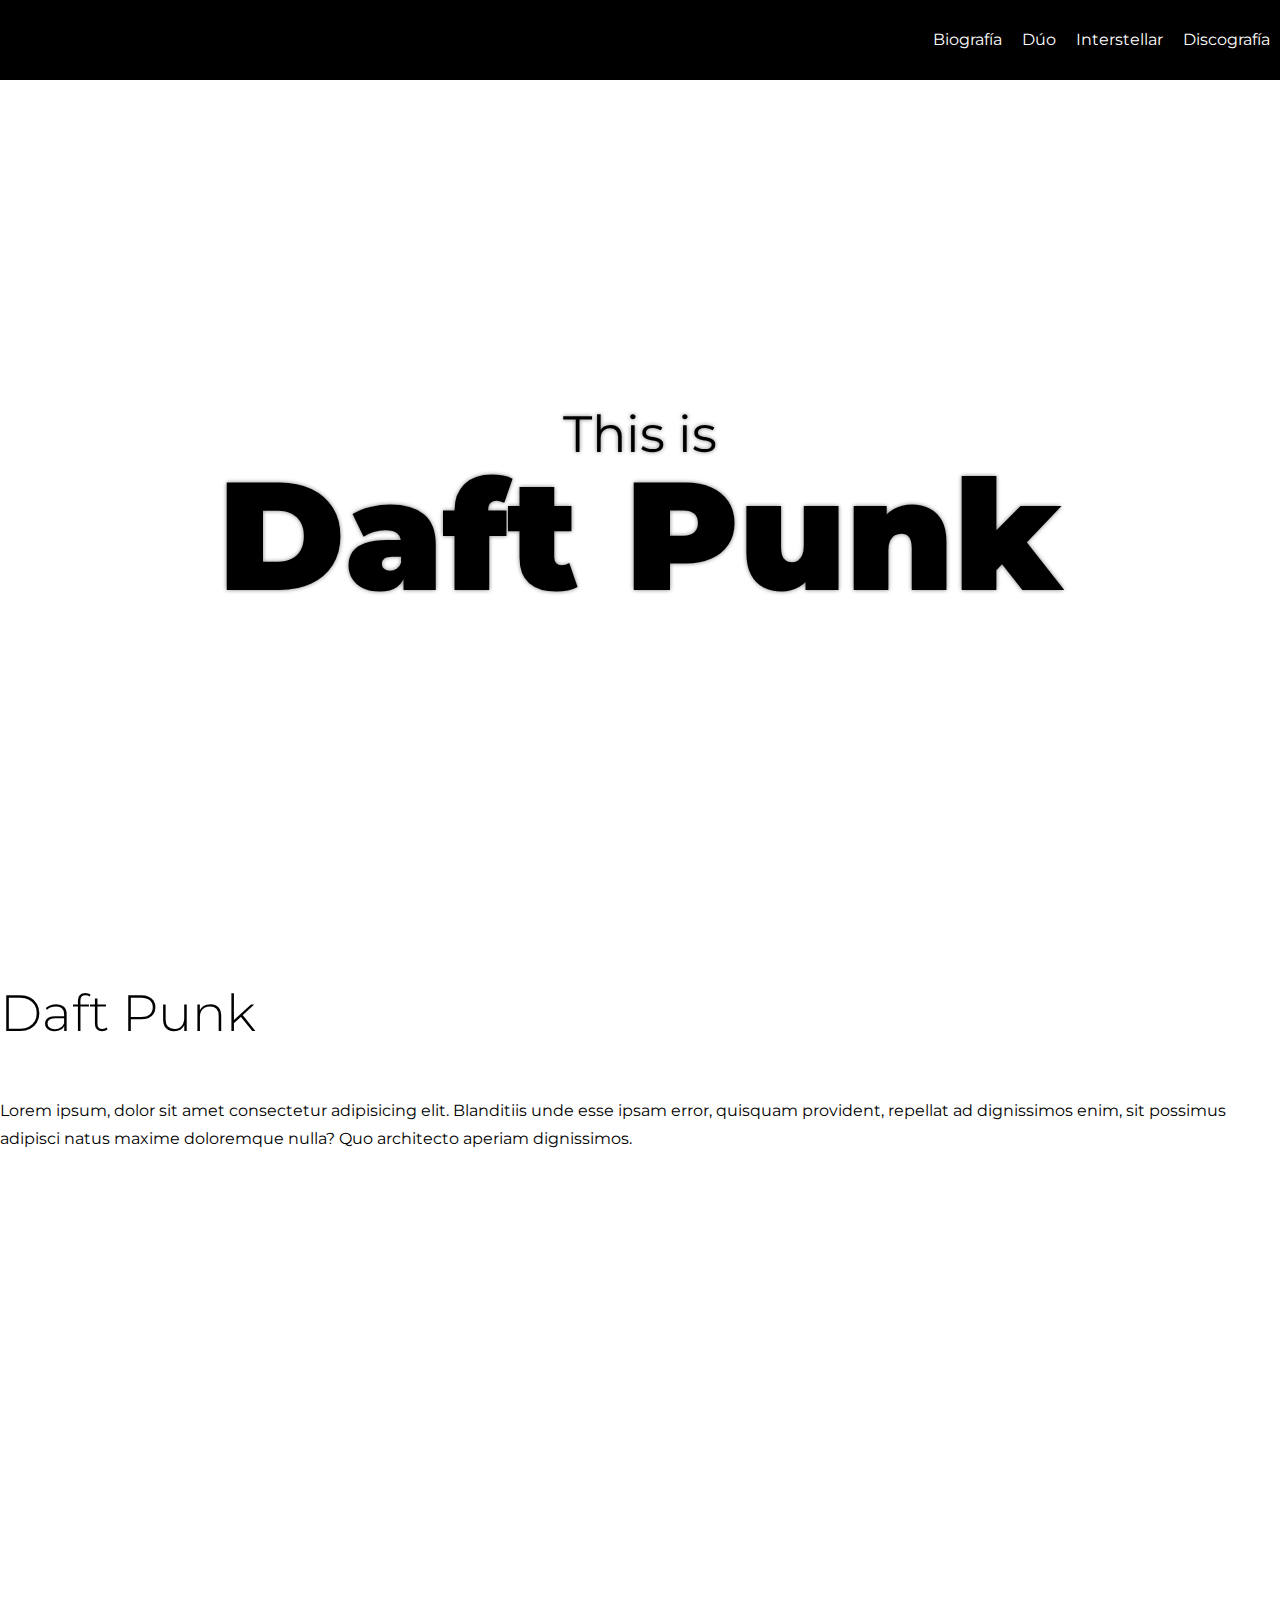
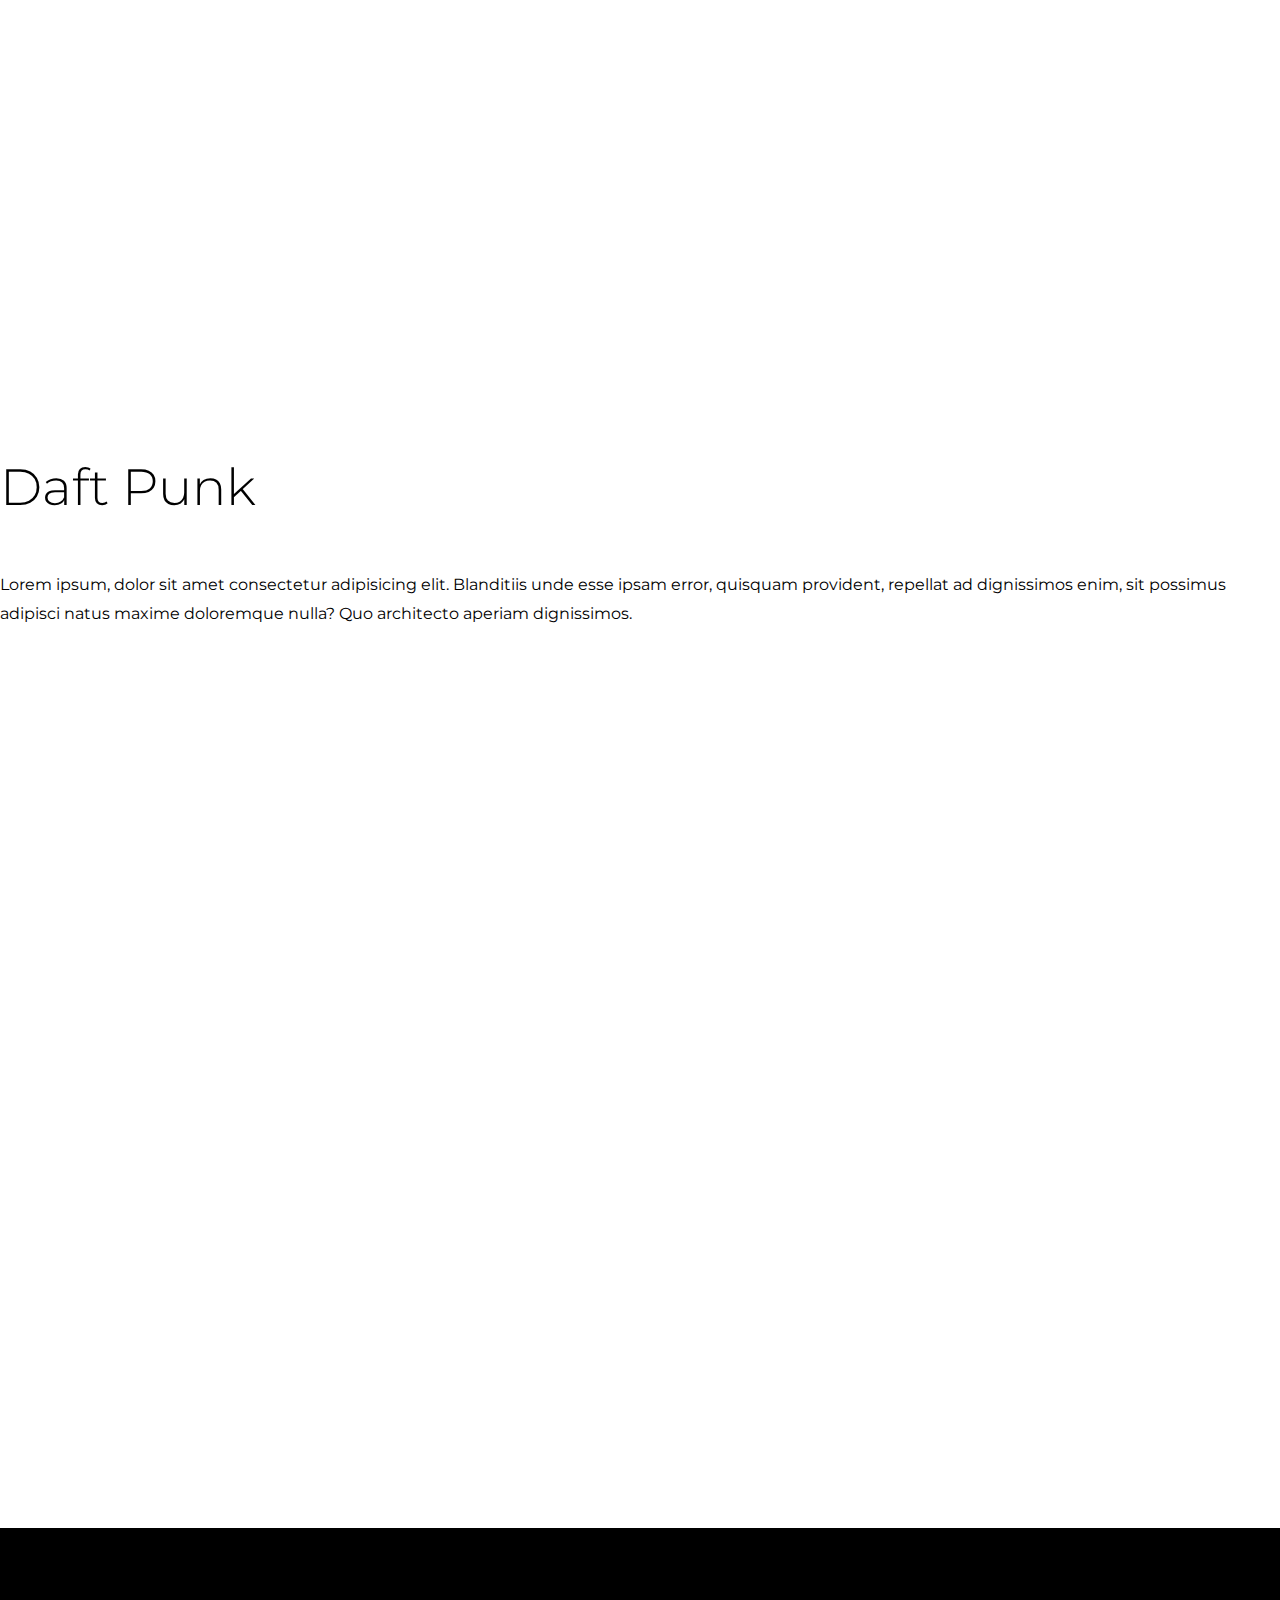
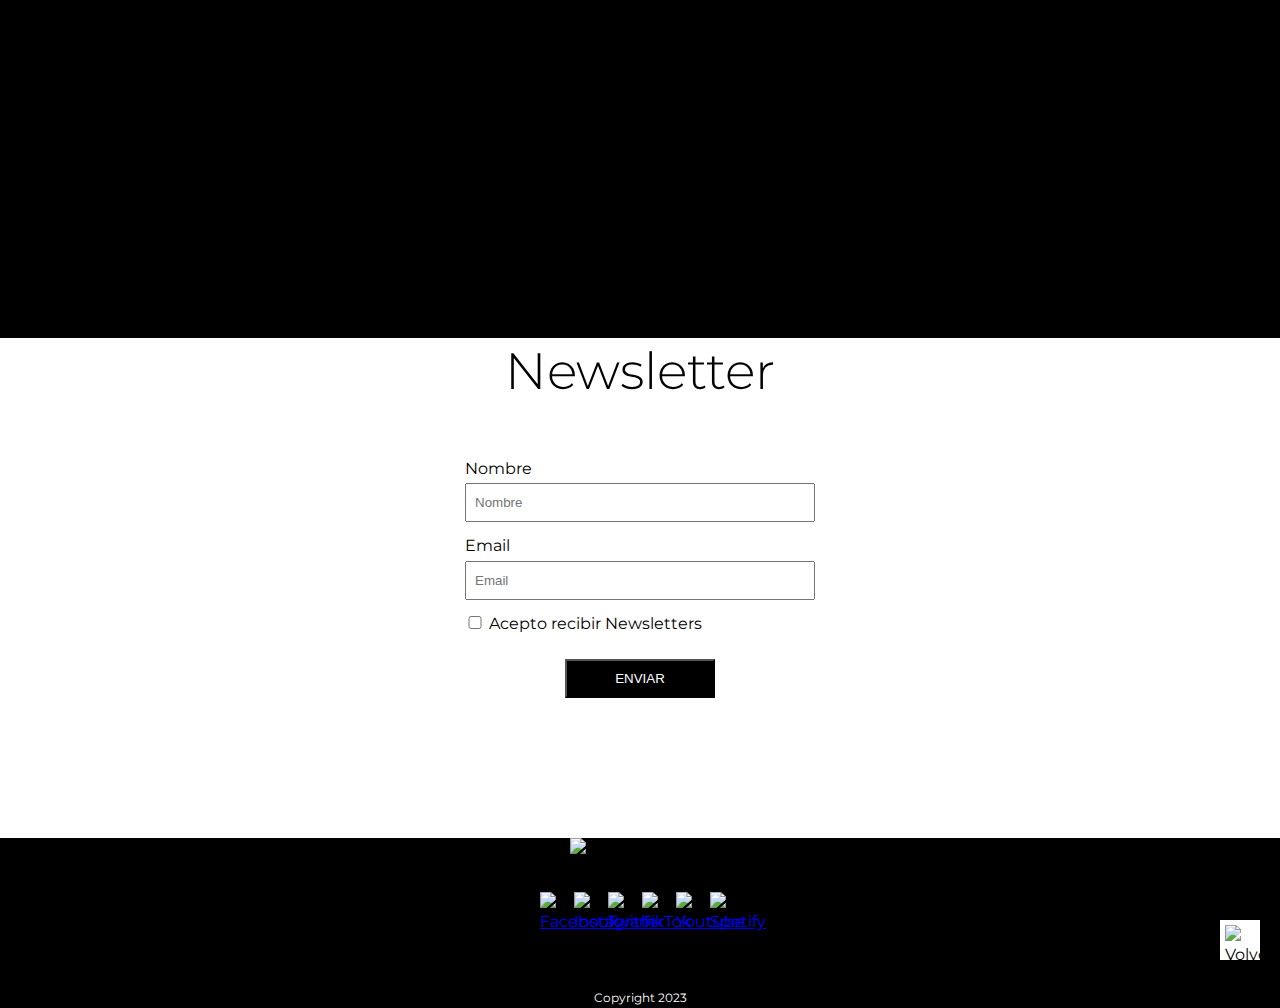
==== index.html @ 5d8b8bb4 "pagina biografia terminada responsive con bootstrap y flex" ====
<!DOCTYPE html>
<html lang="en">

<head>
  <meta charset="UTF-8">
  <meta name="viewport" content="width=device-width, initial-scale=1.0">
  <!-- Fonts -->
  <link rel="preconnect" href="https://fonts.googleapis.com">
  <link rel="preconnect" href="https://fonts.gstatic.com" crossorigin>
  <link href="https://fonts.googleapis.com/css2?family=Montserrat:wght@300;400;600;900&display=swap" rel="stylesheet">
  <!-- Bootstrap -->
  <link href="https://cdn.jsdelivr.net/npm/bootstrap@5.3.2/dist/css/bootstrap.min.css" rel="stylesheet"
    integrity="sha384-T3c6CoIi6uLrA9TneNEoa7RxnatzjcDSCmG1MXxSR1GAsXEV/Dwwykc2MPK8M2HN" crossorigin="anonymous">
  <!-- Style -->
  <link rel="stylesheet" href="./css/style.css">
  <title>Daft Punk</title>
</head>

<body>

  <!-- Header -->
  <header class="header container-fluid">
    <a class="header__logo" href="index.html"></a>
    <nav class="header__menu">
      <input type="checkbox" id="menu__mobile">
      <span class="header__icon-open"></span>
      <span class="header__icon-close"></span>
      <ul>
        <li><a href="./pages/biografia.html">Biografía</a></li>
        <li><a href="./pages/duo.html">Dúo</a></li>
        <li><a href="./pages/interestellar.html">Interstellar</a></li>
        <li><a href="./pages/discografia.html">Discografía</a></li>
      </ul>
    </nav>
  </header>

  <!-- Main -->
  <main id="top">

    <!-- Intro -->
    <section id="backgroundA" class="intro bg--fixed">
      <h1 class="intro__title"><span>This is</span>Daft Punk</h1>
    </section>

    <!-- Texto 1 -->
    <section class="section">
      <div class="container">
        <div class="row py-5">
          <div class="col-md-6 "></div>
          <div class="col-md-6 py-5">
            <h2 class="section__title">Daft Punk</h2>
            <p>Lorem ipsum, dolor sit amet consectetur adipisicing elit. Blanditiis unde esse ipsam error, quisquam
              provident, repellat ad dignissimos enim, sit possimus adipisci natus maxime doloremque nulla? Quo
              architecto aperiam dignissimos.</p>
          </div>
        </div>
      </div>
    </section>

    <!-- fondo fijo B -->
    <section id="backgroundB" class="section section--flex bg--fixed">
    </section>

    <!-- Texto 2 -->
    <section class="section">
      <div class="container">
        <div class="row py-5">
          <div class="col-md-6 py-5">
            <h2 class="section__title">Daft Punk</h2>
            <p>Lorem ipsum, dolor sit amet consectetur adipisicing elit. Blanditiis unde esse ipsam error, quisquam
              provident, repellat ad dignissimos enim, sit possimus adipisci natus maxime doloremque nulla? Quo
              architecto aperiam dignissimos.</p>
          </div>
          <div class="col-md-6 "></div>
        </div>
      </div>
    </section>

    <!-- fondo fijo C -->
    <section id="backgroundC" class="section section--flex bg--fixed">
    </section>

    <!-- video -->
    <section class="section section--black">
      <div class="container">
        <div class="row py-5">
          <iframe frameborder="0" allowfullscreen="1"
            allow="accelerometer; autoplay; clipboard-write; encrypted-media; gyroscope; picture-in-picture; web-share"
            title="Daft Punk - Memory Tapes - Episode 5 - Todd Edwards (Official Video)" width="100%" height="400"
            src="https://www.youtube.com/embed/0qpD-w7-DAE?controls=1&amp;iv_load_policy=3&amp;loop=0&amp;rel=0&amp;autoplay=0&amp;mute=0&amp;enablejsapi=1&amp;origin=https%3A%2F%2Fwww.daftpunk.com&amp;widgetid=3"
            id="widget4" data-gtm-yt-inspected-8="true"></iframe>
        </div>
      </div>
    </section>

    <!-- formulario -->
    <section class="section">
      <div class="container">
        <div class="row py-5">
          <div class="col">
            <h2 class="section__title--form">Newsletter</h2>
            <form class="section__form" action="" method="" enctype="text/plain">
              <label for="name" required>Nombre</label>
              <input type="text" id="fname" name="name" placeholder="Nombre">
              <label for="mail" required>Email</label>
              <input type="email" id="mail" name="mail" placeholder="Email">
              <input type="checkbox" id="accept" name="accept">
              <label for="accept">Acepto recibir Newsletters</label>
              <input type="submit" value="Enviar">
            </form>
          </div>
        </div>
      </div>
    </section>

  </main>

  <!-- Footer -->
  <footer class="footer container-fluid">
    <div class="row pt-5 pb-5">
      <div class="col">
        <a href="#top" class="footer__top"><img src="./img/top.svg" alt="Volver arriba"></a>
        <img class="footer__logo" src="./img/logo.svg" alt="Logo Daft Punk">
        <ul class="footer__menu">
          <li><a href="https://www.facebook.com/" target="_blank" title="Facebook"><img src="./img/fb.svg"
                alt="Facebook"></a></li>
          <li><a href="https://www.instagram.com/" target="_blank" title="Instagram"><img src="./img/ig.svg"
                alt="Instagram"></a></li>
          <li><a href="https://twitter.com/home?lang=es" target="_blank" title="Twitter"><img src="./img/tw.svg"
                alt="Twitter"></a></li>
          <li><a href="https://www.tiktok.com/es/" target="_blank" title="TikTok"><img src="./img/tt.svg"
                alt="TikTok"></a>
          </li>
          <li><a href="https://www.youtube.com/" target="_blank" title="Youtube"><img src="./img/yt.svg"
                alt="Youtube"></a>
          </li>
          <li><a href="https://open.spotify.com/intl-es" target="_blank" title="Spotify"><img src="./img/sp.svg"
                alt="Spotify"></a></li>
        </ul>
        <p class="footer__copy">Copyright 2023</p>
      </div>
    </div>
  </footer>


  <!-- Bootstrap -->
  <script src="https://cdn.jsdelivr.net/npm/bootstrap@5.3.2/dist/js/bootstrap.bundle.min.js"
    integrity="sha384-C6RzsynM9kWDrMNeT87bh95OGNyZPhcTNXj1NW7RuBCsyN/o0jlpcV8Qyq46cDfL"
    crossorigin="anonymous"></script>


</body>

</html>
---- css/style.css ----
/* Reset */
*,
:after,
:before {
	box-sizing: border-box;
}

* {
	margin: 0;
	padding: 0;
	list-style: none;
}

:hover {
	outline: 0;
}

iframe,
img {
	border: 0;
}

dl,
ol,
ul {
	margin-top: 0;
	margin-bottom: 0;
}

ol,
ul {
	padding-left: 0;
}

/* General */
html {
	scroll-behavior: smooth;
}
body {
	font-family: 'Montserrat', sans-serif;
	font-size: 16px;
	line-height: 1.8;
	font-weight: 400;
}

/* Header */

.header {
	position: fixed;
	top: 0;
	left: 0;
	width: 100%;
	height: 80px;
	background: black;
	display: flex;
	justify-content: space-between;
	align-items: center;
}
.header .header__logo {
	width: 100px;
	height: 60px;
	vertical-align: middle;
	display: inline-block;
	background-image: url(../img/logo.svg);
	background-size: contain;
	background-repeat: no-repeat;
	background-position: center;
}
.header .header__menu input {
	position: absolute;
	z-index: 8;
	opacity: 0;
	transform: scale(1.5);
}
.header .header__menu input,
.header .header__menu .header__icon-open,
.header .header__menu .header__icon-close {
	position: absolute;
	top: 30px;
	right: 20px;
}
.header .header__menu .header__icon-open,
.header .header__menu .header__icon-close {
	display: block;
	width: 20px;
	height: 20px;
	background-size: contain;
	background-repeat: no-repeat;
	background-position: center;
}
.header .header__menu .header__icon-open {
	background-image: url(../img/ico-menu.svg);
}
.header .header__menu .header__icon-close {
	background-image: url(../img/ico-close.svg);
}
.header .header__menu ul {
	display: flex;
}
.header .header__menu ul li {
	margin: 0 10px;
}
.header .header__menu ul li a {
	color: white;
	text-decoration: none;
}
.header .header__menu ul li a:hover {
	text-decoration: underline;
}
.header .header__menu ul li a.active {
	text-decoration: underline;
}

/* Footer oculto mientras trabajo header*/
.footer {
	position: relative;
	text-align: center;
	background: black;
}
.footer .footer__top {
	width: 40px;
	height: 40px;
	background: white;
	color: black;
	padding: 5px;
	position: absolute;
	bottom: 3rem;
	right: 20px;
	object-fit: contain;
}
.footer .footer__top img {
	width: 30px;
	height: 30px;
	object-fit: contain;
}
.footer .footer__logo {
	width: 200px;
	height: auto;
	margin-bottom: 25px;
}
.footer .footer__menu li {
	display: inline-block;
}
.footer .footer__menu li a {
	display: block;
	width: 30px;
	height: 30px;
}
.footer .footer__menu li a img {
	width: 100%;
	height: auto;
}
.footer .footer__copy {
	color: white;
	font-size: 12px;
	margin-top: 50px;
}

/* Main */
main {
	margin-top: 80px;
	padding-bottom: 120px;
}

/* intro */
.intro {
	display: flex;
	justify-content: space-around;
	align-items: center;
}
.intro .intro__title {
	color: black;
	text-shadow: 0px 0px 4px grey;
	font-size: 12vw;
	line-height: 1;
	font-weight: 900;
	text-align: center;
	margin: -40px 0 0;
}
.intro .intro__title span {
	display: block;
	font-size: 4vw;
	font-weight: 400;
}

/* section */
.section {
	background: white;
	width: 100%;
}
.section--flex {
	display: flex;
	justify-content: space-evenly;
	align-items: center;
}
.section--black {
	background: black;
}
.section--border {
	border-top: 1px solid black;
}
.section .section__title,
.section .section__title--form,
.section .section__title--play {
	font-size: 4vw;
	font-weight: 300;
	line-height: 1.3;
	margin-bottom: 50px;
}
.section .section__title--form,
.section .section__title--play {
	text-align: center;
}
.section .section__title--bio {
	font-size: 4vw;
	font-weight: 300;
}
.section .section__title--bio span {
	font-weight: 900;
	font-size: 18vw;
	line-height: 1;
	display: block;
}
.section .section__form {
	width: 350px;
	margin: 0 auto;
	text-align: left;
}
.section .section__form label {
	margin-bottom: 10px;
}
.section .section__form input {
	display: block;
	padding: 10px 8px;
	margin-bottom: 10px;
	width: 100%;
}
.section .section__form input[type='checkbox'] {
	display: inline-block;
	width: 20px;
}
.section .section__form input[type='submit'] {
	width: 150px;
	margin: 20px auto;
	text-transform: uppercase;
	background: black;
	color: white;
	border-color: black;
	transition: all 0.3s ease;
}
.section .section__form input[type='submit']:hover {
	background: white;
	color: black;
	border-color: black;
}
.section .section__play {
	display: block;
	width: 350px;
	margin: 0 auto;
}

/* para fondos fijos */
.bg--fixed {
	height: 100vh;
	overflow: hidden;
	background-repeat: no-repeat;
	background-position: center center;
	background-attachment: fixed;
	background-size: cover;
}
/* fondo fixed A */
#backgroundA {
	background-image: url(../img/bgA.jpg);
}
/* fondo fixed B */
#backgroundB {
	background-image: url(../img/bgB.jpg);
}
/* fondo fixed C */
#backgroundC {
	background-image: url(../img/bgC.jpg);
}
#bioIntro {
	background-image: url(../img/bioIntro.jpg);
}
/* pqara rows */
.row--reverse {
	display: flex;
}

/* Media Queries */

@media (min-width: 768px) {
	.header .header__menu input,
	.header .header__menu .header__icon-open,
	.header .header__menu .header__icon-close {
		display: none;
	}
}
@media (max-width: 1024px) {
	.intro .intro__title {
		font-size: 14vw;
	}
	.intro .intro_title span {
		font-size: 6vw;
	}

	.bg--fixed {
		height: 50vh;
		background-attachment: scroll;
	}
}

@media (max-width: 767px) {
	/* Header */
	.header .header__menu input {
		display: block;
	}
	.header .header__menu input ~ .header__icon-close,
	.header .header__menu input:checked + .header__icon-open {
		display: none;
	}
	.header .header__menu input:checked ~ .header__icon-close {
		display: block;
	}
	.header .header__menu ul {
		visibility: hidden;
		flex-direction: column;
		justify-content: space-evenly;
		background: black;
		min-height: 224px;
		width: 100%;
		position: absolute;
		left: 0;
		padding: 0 16px;
		transition: all 0.5s ease-out;
		-webkit-transition: all 0.5s ease-out;
		-moz-transition: all 0.5s ease-out;
		top: 80px;
		left: -767px;
	}
	.header .header__menu input:checked ~ ul {
		visibility: visible;
		top: 80px;
		left: 0;
	}

	/* Footer */
	.footer .footer__top {
		width: 30px;
		height: 30px;
		padding: 0;
	}
	.footer .footer__top img {
		width: 20px;
		height: 20px;
	}
	.footer .footer__logo {
		width: 150px;
	}

	/* Main */

	.bg--fixed {
		height: 35vh;
		background-attachment: scroll;
	}

	.section .section__title,
	.section .section__title--form,
	.section .section__title--bio {
		font-size: 32px;
	}
}
@media (max-width: 576px) {
	.row--reverse {
		flex-direction: column-reverse;
	}
}

@media (max-width: 375px) {
	.section .section__form,
	.section .section__play {
		width: 100%;
	}
}
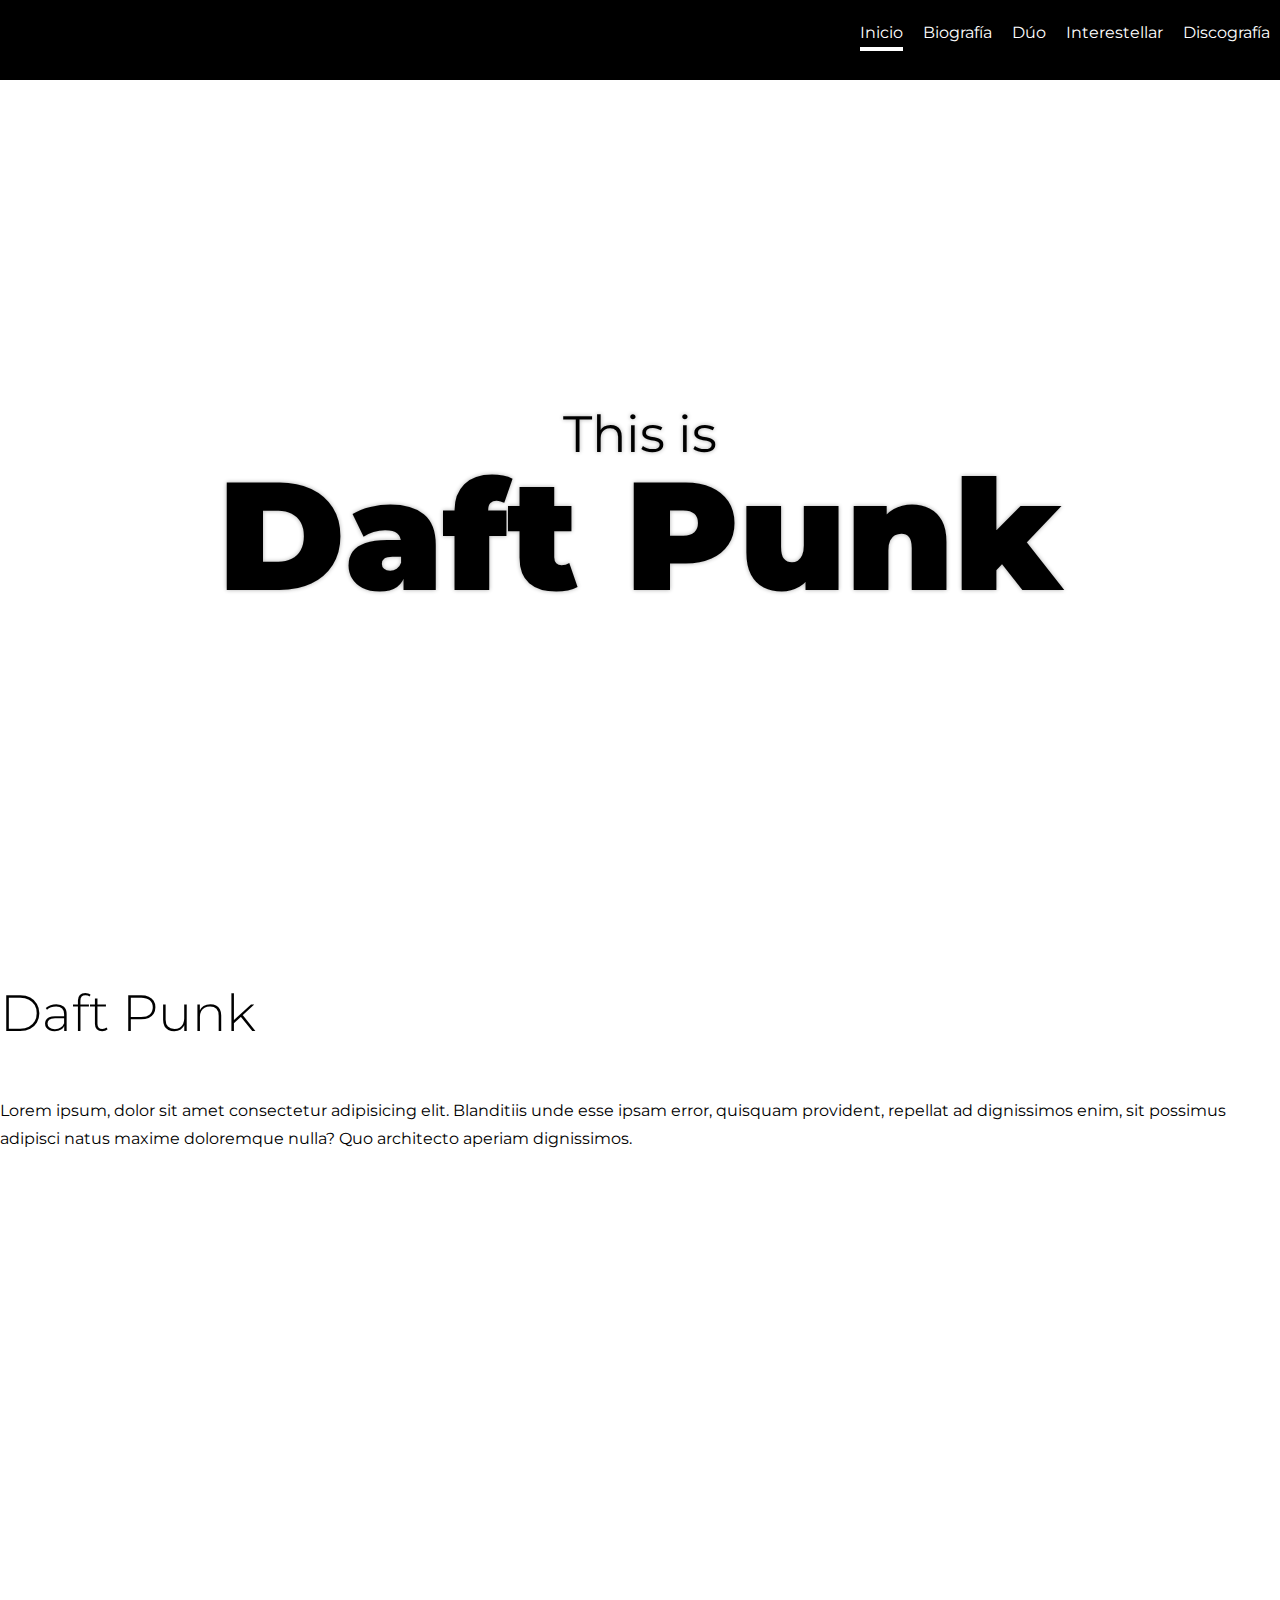
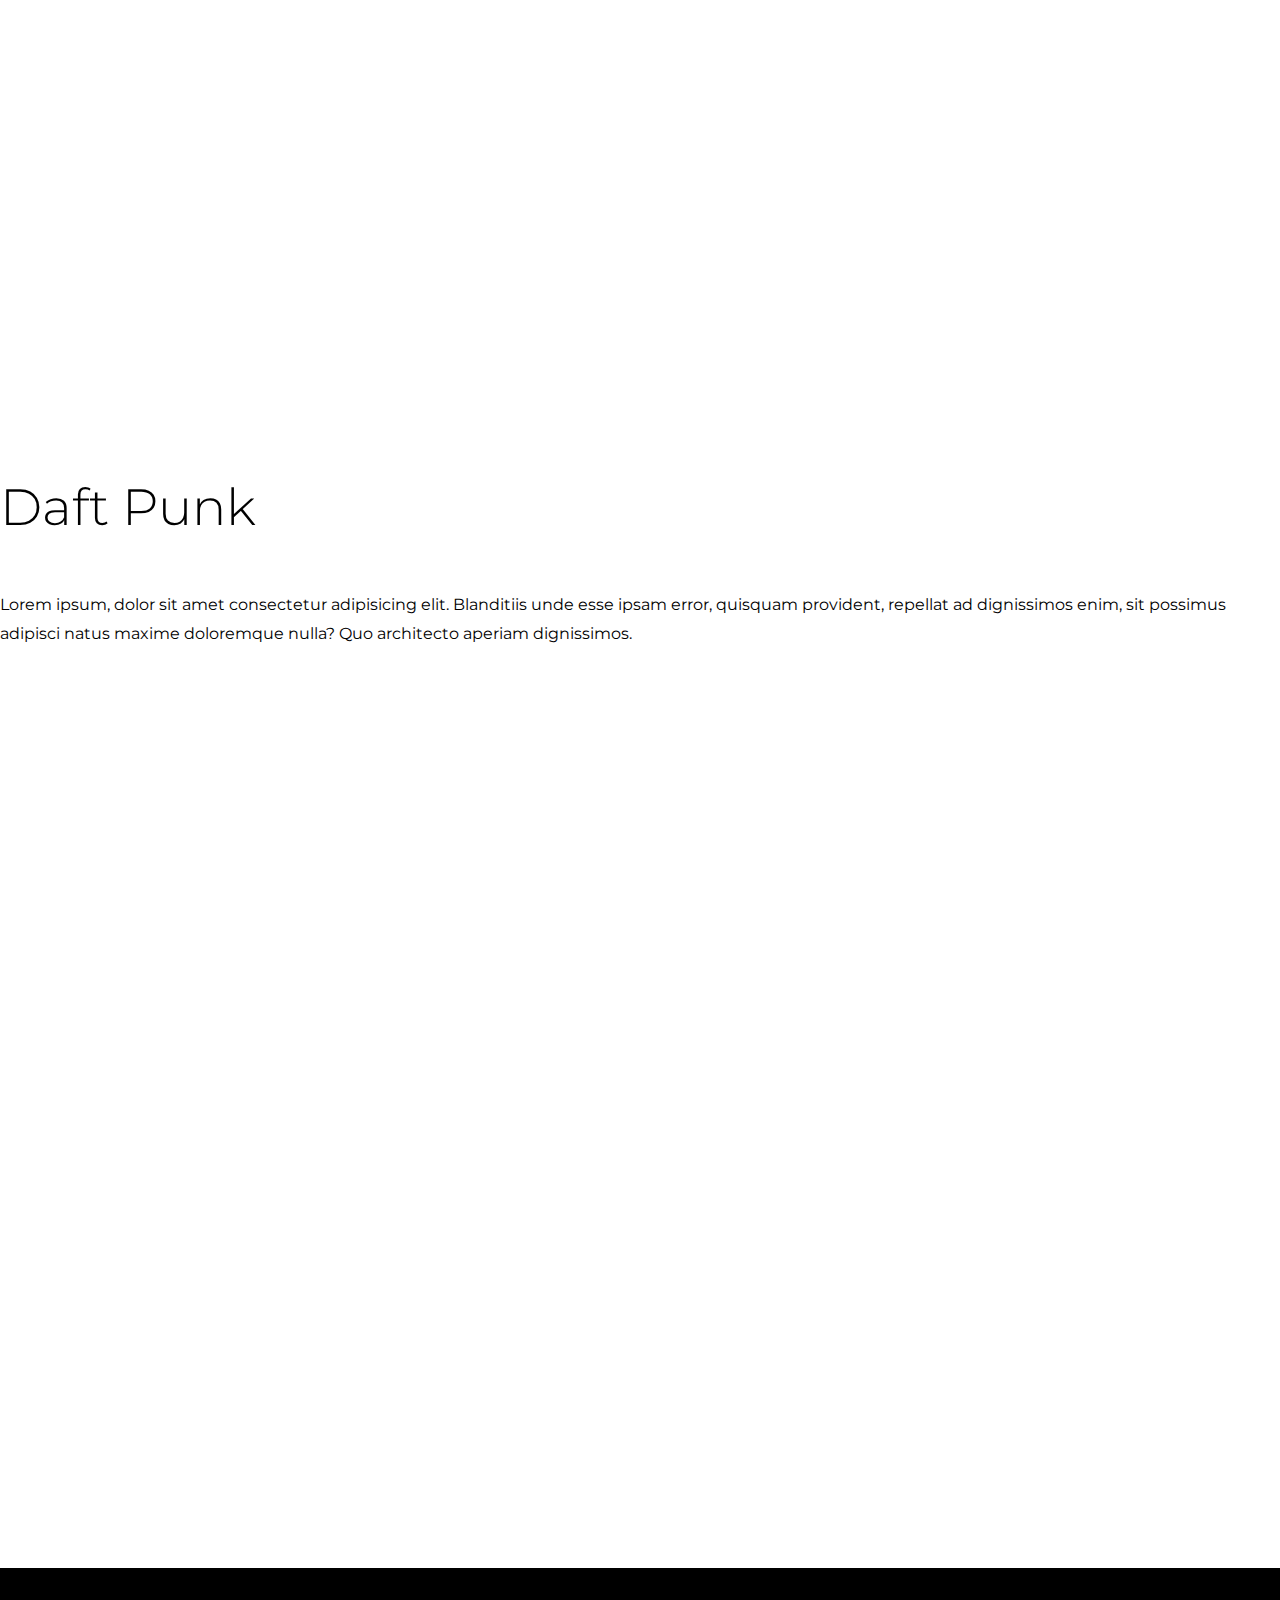
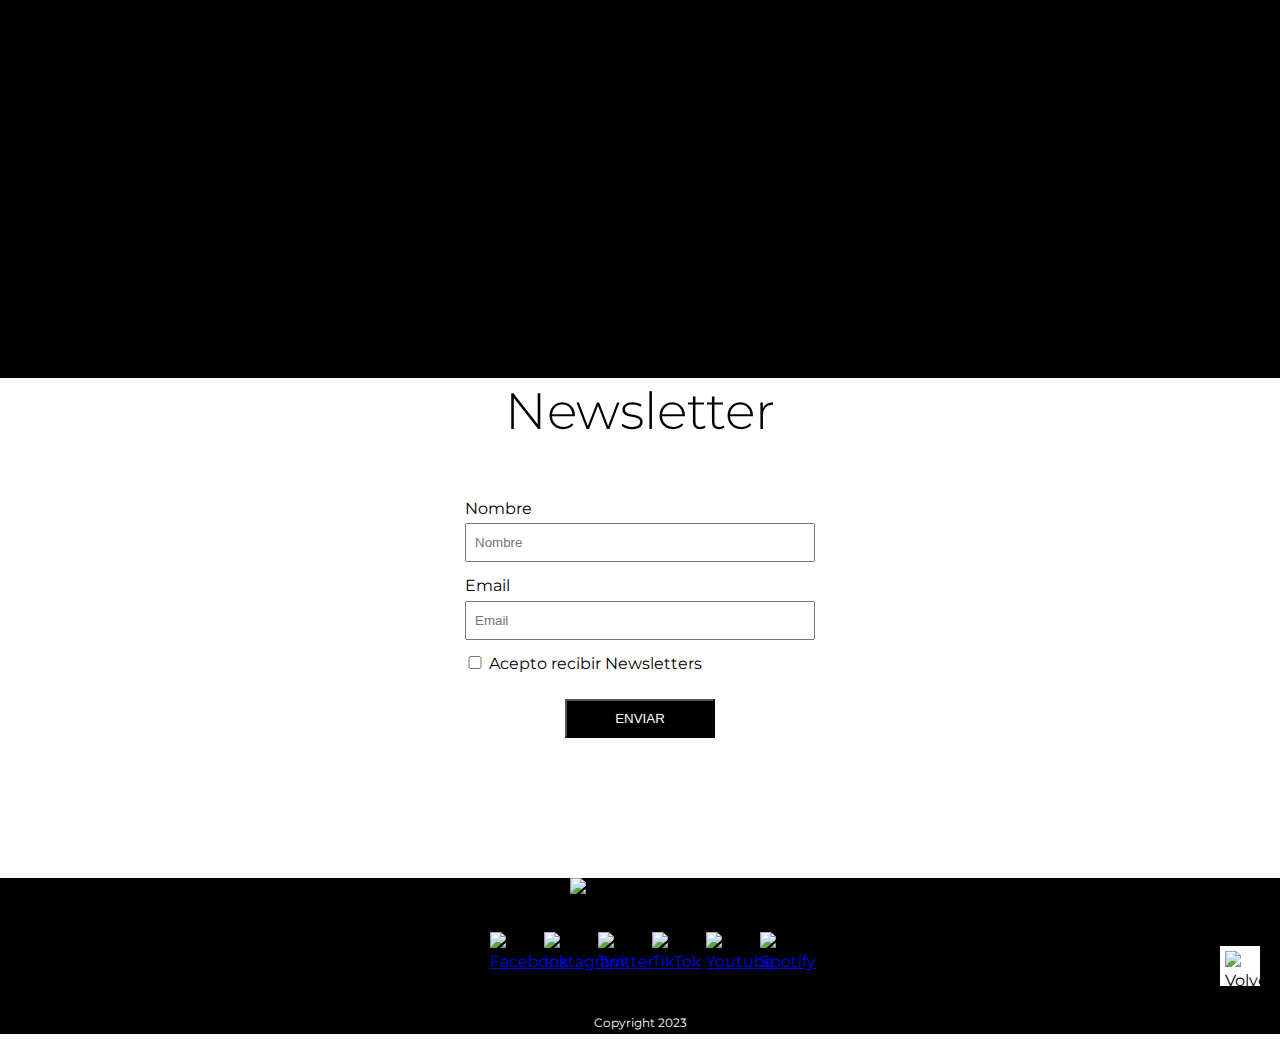
==== commit ececf0bf: "galeria grid para discografia. ultimos cambios footer y slider para interesetellar" ====
--- a/index.html
+++ b/index.html
@@ -26,10 +26,11 @@
       <span class="header__icon-open"></span>
       <span class="header__icon-close"></span>
       <ul>
-        <li><a href="./pages/biografia.html">Biografía</a></li>
-        <li><a href="./pages/duo.html">Dúo</a></li>
-        <li><a href="./pages/interestellar.html">Interstellar</a></li>
-        <li><a href="./pages/discografia.html">Discografía</a></li>
+        <li><a class="header__link header__link--active" href="index.html">Inicio</a></li>
+        <li><a class="header__link" href="./pages/biografia.html">Biografía</a></li>
+        <li><a class="header__link" href="./pages/duo.html">Dúo</a></li>
+        <li><a class="header__link" href="./pages/interestellar.html">Interestellar</a></li>
+        <li><a class="header__link" href="./pages/discografia.html">Discografía</a></li>
       </ul>
     </nav>
   </header>
@@ -39,15 +40,17 @@
 
     <!-- Intro -->
     <section id="backgroundA" class="intro bg--fixed">
-      <h1 class="intro__title"><span>This is</span>Daft Punk</h1>
+      <div class="container">
+        <h1 class="intro__title"><span>This is</span>Daft Punk</h1>
+      </div>
     </section>
 
     <!-- Texto 1 -->
     <section class="section">
       <div class="container">
         <div class="row py-5">
-          <div class="col-md-6 "></div>
-          <div class="col-md-6 py-5">
+          <div class="col-lg-6 col-md-4"></div>
+          <div class="col-lg-6 col-md-8 p-3 p-lg-5">
             <h2 class="section__title">Daft Punk</h2>
             <p>Lorem ipsum, dolor sit amet consectetur adipisicing elit. Blanditiis unde esse ipsam error, quisquam
               provident, repellat ad dignissimos enim, sit possimus adipisci natus maxime doloremque nulla? Quo
@@ -58,26 +61,26 @@
     </section>
 
     <!-- fondo fijo B -->
-    <section id="backgroundB" class="section section--flex bg--fixed">
+    <section id="backgroundB" class="section bg--fixed">
     </section>
 
     <!-- Texto 2 -->
     <section class="section">
       <div class="container">
         <div class="row py-5">
-          <div class="col-md-6 py-5">
+          <div class="col-lg-6 col-md-8 p-3 p-lg-5">
             <h2 class="section__title">Daft Punk</h2>
             <p>Lorem ipsum, dolor sit amet consectetur adipisicing elit. Blanditiis unde esse ipsam error, quisquam
               provident, repellat ad dignissimos enim, sit possimus adipisci natus maxime doloremque nulla? Quo
               architecto aperiam dignissimos.</p>
           </div>
-          <div class="col-md-6 "></div>
+          <div class="col-lg-6 col-md-4"></div>
         </div>
       </div>
     </section>
 
     <!-- fondo fijo C -->
-    <section id="backgroundC" class="section section--flex bg--fixed">
+    <section id="backgroundC" class="section bg--fixed">
     </section>
 
     <!-- video -->
--- a/css/style.css
+++ b/css/style.css
@@ -25,10 +25,6 @@
 ul {
 	margin-top: 0;
 	margin-bottom: 0;
-}
-
-ol,
-ul {
 	padding-left: 0;
 }
 
@@ -41,6 +37,12 @@
 	font-size: 16px;
 	line-height: 1.8;
 	font-weight: 400;
+}
+p {
+	margin-bottom: 20px;
+}
+dl dt {
+	font-weight: 600;
 }
 
 /* Header */
@@ -55,6 +57,7 @@
 	display: flex;
 	justify-content: space-between;
 	align-items: center;
+	z-index: 1;
 }
 .header .header__logo {
 	width: 100px;
@@ -97,18 +100,29 @@
 .header .header__menu ul {
 	display: flex;
 }
+.header .header__menu ul {
+	display: flex;
+}
 .header .header__menu ul li {
 	margin: 0 10px;
 }
-.header .header__menu ul li a {
+.header .header__menu ul .header__link {
 	color: white;
 	text-decoration: none;
 }
-.header .header__menu ul li a:hover {
-	text-decoration: underline;
-}
-.header .header__menu ul li a.active {
-	text-decoration: underline;
+.header .header__menu ul .header__link:after {
+	content: '';
+	display: block;
+	background: black;
+	width: 100%;
+	height: 4px;
+	transition: all 0.3s ease;
+	margin-top: 10px;
+}
+.header .header__menu ul .header__link:hover:after,
+.header .header__menu ul .header__link--active:after {
+	background: white;
+	margin-top: 0;
 }
 
 /* Footer oculto mientras trabajo header*/
@@ -138,13 +152,20 @@
 	height: auto;
 	margin-bottom: 25px;
 }
-.footer .footer__menu li {
-	display: inline-block;
+.footer .footer__menu {
+	display: flex;
+	justify-content: space-between;
+	align-content: center;
+	max-width: 300px;
+	margin: 0 auto;
 }
 .footer .footer__menu li a {
 	display: block;
 	width: 30px;
 	height: 30px;
+}
+.footer .footer__menu li a:hover img {
+	transform: scale(1.2);
 }
 .footer .footer__menu li a img {
 	width: 100%;
@@ -170,7 +191,7 @@
 }
 .intro .intro__title {
 	color: black;
-	text-shadow: 0px 0px 4px grey;
+	text-shadow: 0px 0px 4px rgb(174, 174, 174);
 	font-size: 12vw;
 	line-height: 1;
 	font-weight: 900;
@@ -188,11 +209,6 @@
 	background: white;
 	width: 100%;
 }
-.section--flex {
-	display: flex;
-	justify-content: space-evenly;
-	align-items: center;
-}
 .section--black {
 	background: black;
 }
@@ -201,25 +217,37 @@
 }
 .section .section__title,
 .section .section__title--form,
-.section .section__title--play {
+.section .section__title--play,
+.section .section__title--bio,
+.section .section__title--duo,
+.section .section__title--slide,
+.section .section__title--disco {
 	font-size: 4vw;
 	font-weight: 300;
 	line-height: 1.3;
 	margin-bottom: 50px;
 }
 .section .section__title--form,
-.section .section__title--play {
+.section .section__title--play,
+.section .section__title--slide,
+.section .section__title--disco {
 	text-align: center;
 }
-.section .section__title--bio {
-	font-size: 4vw;
-	font-weight: 300;
+.section .section__title--bio,
+.section .section__title--duo {
+	margin-bottom: 0;
 }
 .section .section__title--bio span {
 	font-weight: 900;
 	font-size: 18vw;
 	line-height: 1;
 	display: block;
+}
+.section .section__title--duo {
+	margin-top: 20px;
+}
+.section .section__title--slide {
+	color: white;
 }
 .section .section__form {
 	width: 350px;
@@ -258,6 +286,26 @@
 	width: 350px;
 	margin: 0 auto;
 }
+.section .slide {
+	max-width: 750px;
+	margin: 0 auto;
+}
+
+.section .section__grid {
+	display: grid;
+	grid-template-columns: 1fr 1fr 1fr;
+	grid-template-rows: 1fr 1fr 1fr;
+	column-gap: 30px;
+	row-gap: 30px;
+}
+.section .section__grid .grid__item {
+	overflow: hidden;
+}
+.section .section__grid .grid__item a:hover img {
+	transform: scale(1.1);
+	filter: grayscale(1);
+	transition: all 0.3s ease;
+}
 
 /* para fondos fijos */
 .bg--fixed {
@@ -280,10 +328,24 @@
 #backgroundC {
 	background-image: url(../img/bgC.jpg);
 }
+/* fondo fixed Biografia */
 #bioIntro {
 	background-image: url(../img/bioIntro.jpg);
 }
-/* pqara rows */
+/* fondo fixed Duo */
+#duoIntro {
+	background-image: url(../img/duoIntro.jpg);
+}
+/* fondo fixed Interestellar */
+#interIntro {
+	background-image: url(../img/interestellar.avif);
+}
+/* fondo fixed discografia */
+#discoIntro {
+	background-image: url(../img/discoIntro.jpg);
+}
+
+/* para rows */
 .row--reverse {
 	display: flex;
 }
@@ -326,23 +388,23 @@
 	.header .header__menu ul {
 		visibility: hidden;
 		flex-direction: column;
-		justify-content: space-evenly;
 		background: black;
-		min-height: 224px;
-		width: 100%;
+		height: calc(100vh - 80px);
+		width: 80%;
 		position: absolute;
-		left: 0;
-		padding: 0 16px;
+		padding: 0 20px;
 		transition: all 0.5s ease-out;
-		-webkit-transition: all 0.5s ease-out;
-		-moz-transition: all 0.5s ease-out;
 		top: 80px;
-		left: -767px;
+		right: -767px;
+		text-align: right;
 	}
 	.header .header__menu input:checked ~ ul {
 		visibility: visible;
 		top: 80px;
-		left: 0;
+		right: 0;
+	}
+	.header .header__menu ul li {
+		margin: 10px;
 	}
 
 	/* Footer */
@@ -356,10 +418,17 @@
 		height: 20px;
 	}
 	.footer .footer__logo {
-		width: 150px;
+		width: 100px;
+	}
+	.footer .footer__copy {
+		margin-top: 30px;
 	}
 
 	/* Main */
+
+	main {
+		padding-bottom: 80px;
+	}
 
 	.bg--fixed {
 		height: 35vh;
@@ -368,13 +437,23 @@
 
 	.section .section__title,
 	.section .section__title--form,
-	.section .section__title--bio {
+	.section .section__title--bio,
+	.section .section__title--play,
+	.section .section__title--duo,
+	.section .section__title--slide,
+	.section .section__title--disco {
 		font-size: 32px;
 	}
-}
-@media (max-width: 576px) {
+
 	.row--reverse {
 		flex-direction: column-reverse;
+	}
+
+	.section .section__grid {
+		grid-template-columns: 1fr 1fr;
+		grid-template-rows: 1fr 1fr;
+		column-gap: 20px;
+		row-gap: 20px;
 	}
 }
 
